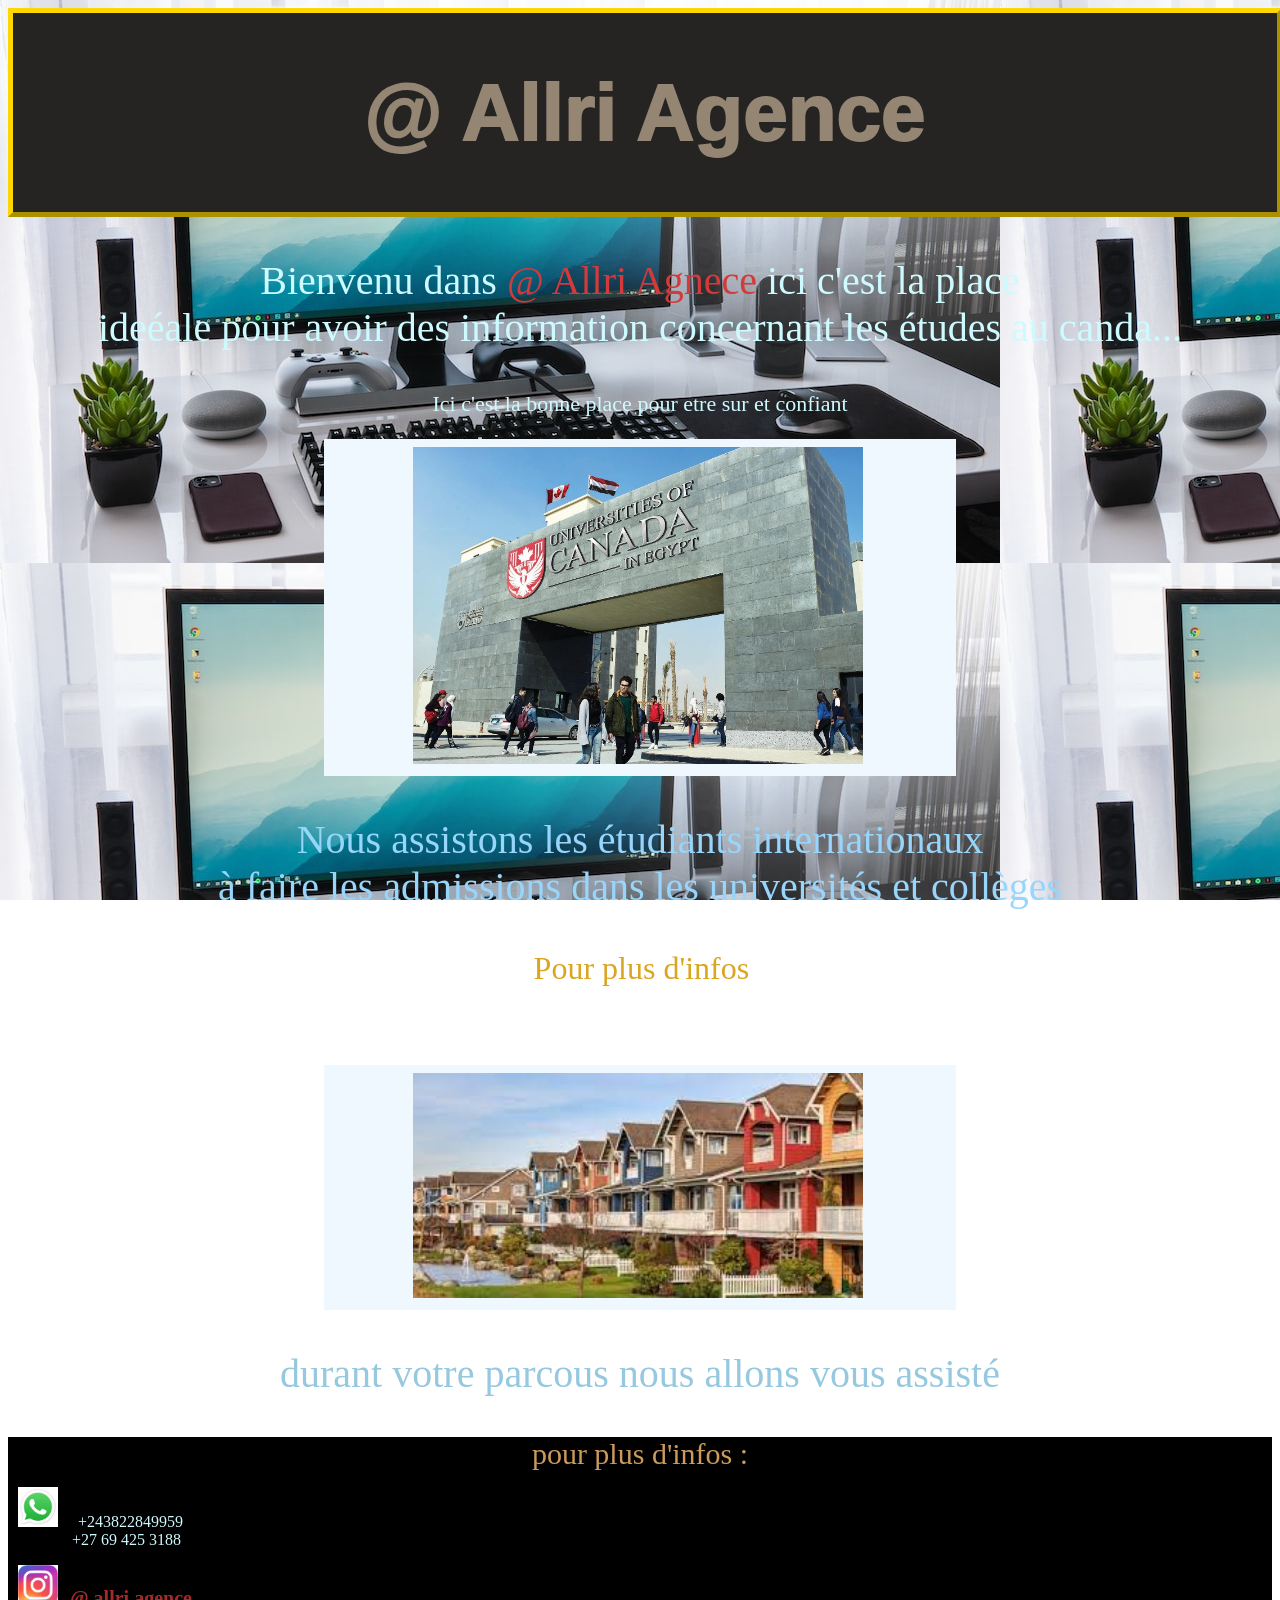
==== allri.html @ dcd65f23 "Add files via upload" ====
<!doctype html>
<html>
    <head>
        <meta charset="utf-8"/>
        <meta name="viewport" content="width=device-width , initial - scale=1">
        <title>
            allri
        </title>
        <link rel="stylesheet" href="./css/my.css">
    </head>
    <body>
        <div class="d1">
            <h1>
              @  allri agence
            </h1>
        </div>
        <div style="border:none;width: 100%;text-align: center;" >
           <p style="font-size: 40px;">
            Bienvenu dans <span class="d2">@ Allri Agnece</span> ici c'est la place <br>
            ideéale pour avoir des information concernant les études au canda...
        </p>
        <p  style="font-size: 22px;">
            Ici c'est la bonne place pour etre sur et confiant
        </p>
        </div>
        <table class="d3" align="center" >
            <tr>
                <td align="center">
                    <img src="imges/Universities-of-Canada-in-Egypt-1-web.jpg" width="450px" style="padding: 5px;">

                </td>
                <td>
                    
                    
                </td>
            </tr>
        </table>
        <p style="text-align: center;font-size: 40px;text-shadow: 7px;color: rgb(152, 213, 251);">
            Nous assistons les étudiants internationaux  <br>
            à faire les admissions dans les universités et collèges<br>
            
        </p>
        <div align="center" style="border:none;">
            <ul>
            Pour plus d'infos
            <li>
                +243822849959
            </li>
            <li>
                +27 69 425 3188

            </li>
            </ul>
        </div>    
        <section>

        </section>
        <table align="center" class="d3">
            <tr>
                <td align="center">
                    <img src="./imges/download.jpg" width="450px"   style="padding: 5px;">
                </td>
                <td>
                    <br>

                </td>
            </tr>
        </table>
    
        <p style="text-align: center;font-size: 40px;text-shadow: 7px;color: rgb(150, 200, 223);">
            durant votre parcous nous allons vous assisté<br>
        </p>
        
        <footer>
            <p style="text-align: center;">
                <span class="d4" align="center">pour plus d'infos :</sapn>
            </p>
            <p>
                <img src="imges/whasapp.jpg" width="40px" style="padding-left: 10px;"> &nbsp; &nbsp; +243822849959<br> &nbsp;&nbsp;&nbsp;&nbsp;
                &nbsp;&nbsp;&nbsp;&nbsp;&nbsp;&nbsp;&nbsp;&nbsp;&nbsp;&nbsp;  +27 69 425 3188

            </p>
            <p>
                <img src="imges/instragram.jpg" width="40px" style="padding-left:10px ;">&nbsp;&nbsp; <strong style="color: brown;font-size: 20px;"> @ allri agence</strong>
            </p>
        </footer>
        
    </body>

</html>
---- css/my.css ----
body{
    background-image: url(../imges/photo-1587831990711-23ca6441447b.jpeg);
    background-attachment: fixed !important;
}
h1{
    text-shadow:30px;
    font-weight: 900;
    font-size:80px;
    -webkit-text-stroke: 2px;
    font-family:'Gill Sans', 'Gill Sans MT', Calibri, 'Trebuchet MS', sans-serif;
    text-align: center;
    text-transform: capitalize;
    color:rgb(149, 134, 116)
    
    
}
div{
    width:100% ;
    padding: -15px;
    border: 5px outset gold;
    

}
h1:hover{
    color: rgb(162, 52, 52);
    padding: -10px;
    font-weight: bolder;
}

.d1{
    background-repeat: repeat-y;
    background-color: rgb(38, 36, 34);
    

}
.d2{
    color: rgb(212, 58, 58);
}
p{
    color: rgb(205, 250, 255);
}
.d3{
    background-color: aliceblue;
    width: 50%;
}
footer{
    background-color: black;
    width: 100%;
    color: beige;
    margin-top: 20px;
}
li{
    color: rgb(255, 255, 255);
    font-size: 20px;
    
}
li:hover{
    color: rgb(255, 0, 0);

}
ul{
    text-align: left;
    list-style-type: circle;
    font-size: 32px;
    color: goldenrod;
    width:20%;
    
    
}
.d4{
    padding-top: 40 px;
    font-size: 30px;
    color: rgb(204, 155, 92);
    
    
}
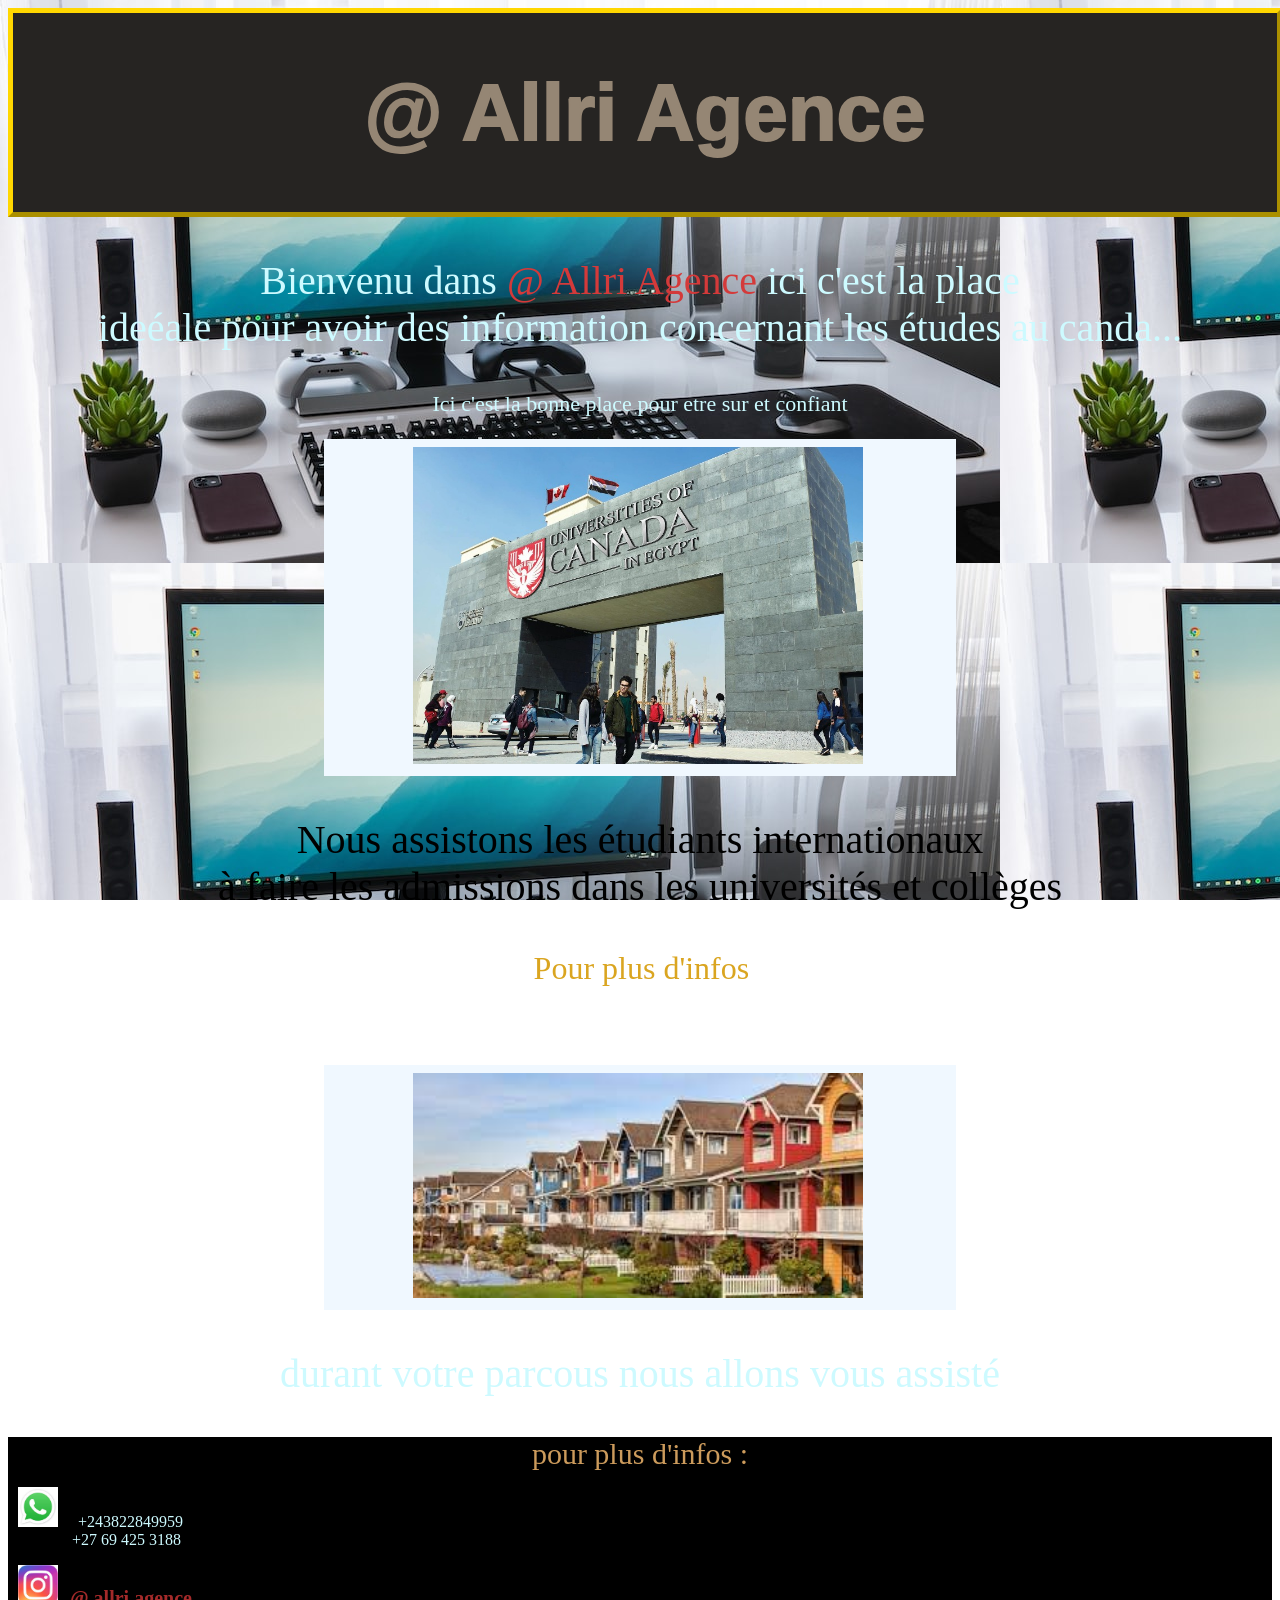
==== commit 08eb0da5: "Update allri.html" ====
--- a/allri.html
+++ b/allri.html
@@ -16,7 +16,7 @@
         </div>
         <div style="border:none;width: 100%;text-align: center;" >
            <p style="font-size: 40px;">
-            Bienvenu dans <span class="d2">@ Allri Agnece</span> ici c'est la place <br>
+            Bienvenu dans <span class="d2">@ Allri Agence</span> ici c'est la place <br>
             ideéale pour avoir des information concernant les études au canda...
         </p>
         <p  style="font-size: 22px;">
@@ -35,7 +35,7 @@
                 </td>
             </tr>
         </table>
-        <p style="text-align: center;font-size: 40px;text-shadow: 7px;color: rgb(152, 213, 251);">
+        <p style="text-align: center;font-size: 40px;text-shadow: 7px;color:black;">
             Nous assistons les étudiants internationaux  <br>
             à faire les admissions dans les universités et collèges<br>
             
@@ -67,7 +67,7 @@
             </tr>
         </table>
     
-        <p style="text-align: center;font-size: 40px;text-shadow: 7px;color: rgb(150, 200, 223);">
+        <p style="text-align: center;font-size: 40px;text-shadow:color:black;">
             durant votre parcous nous allons vous assisté<br>
         </p>
         
@@ -87,4 +87,4 @@
         
     </body>
 
-</html>+</html>
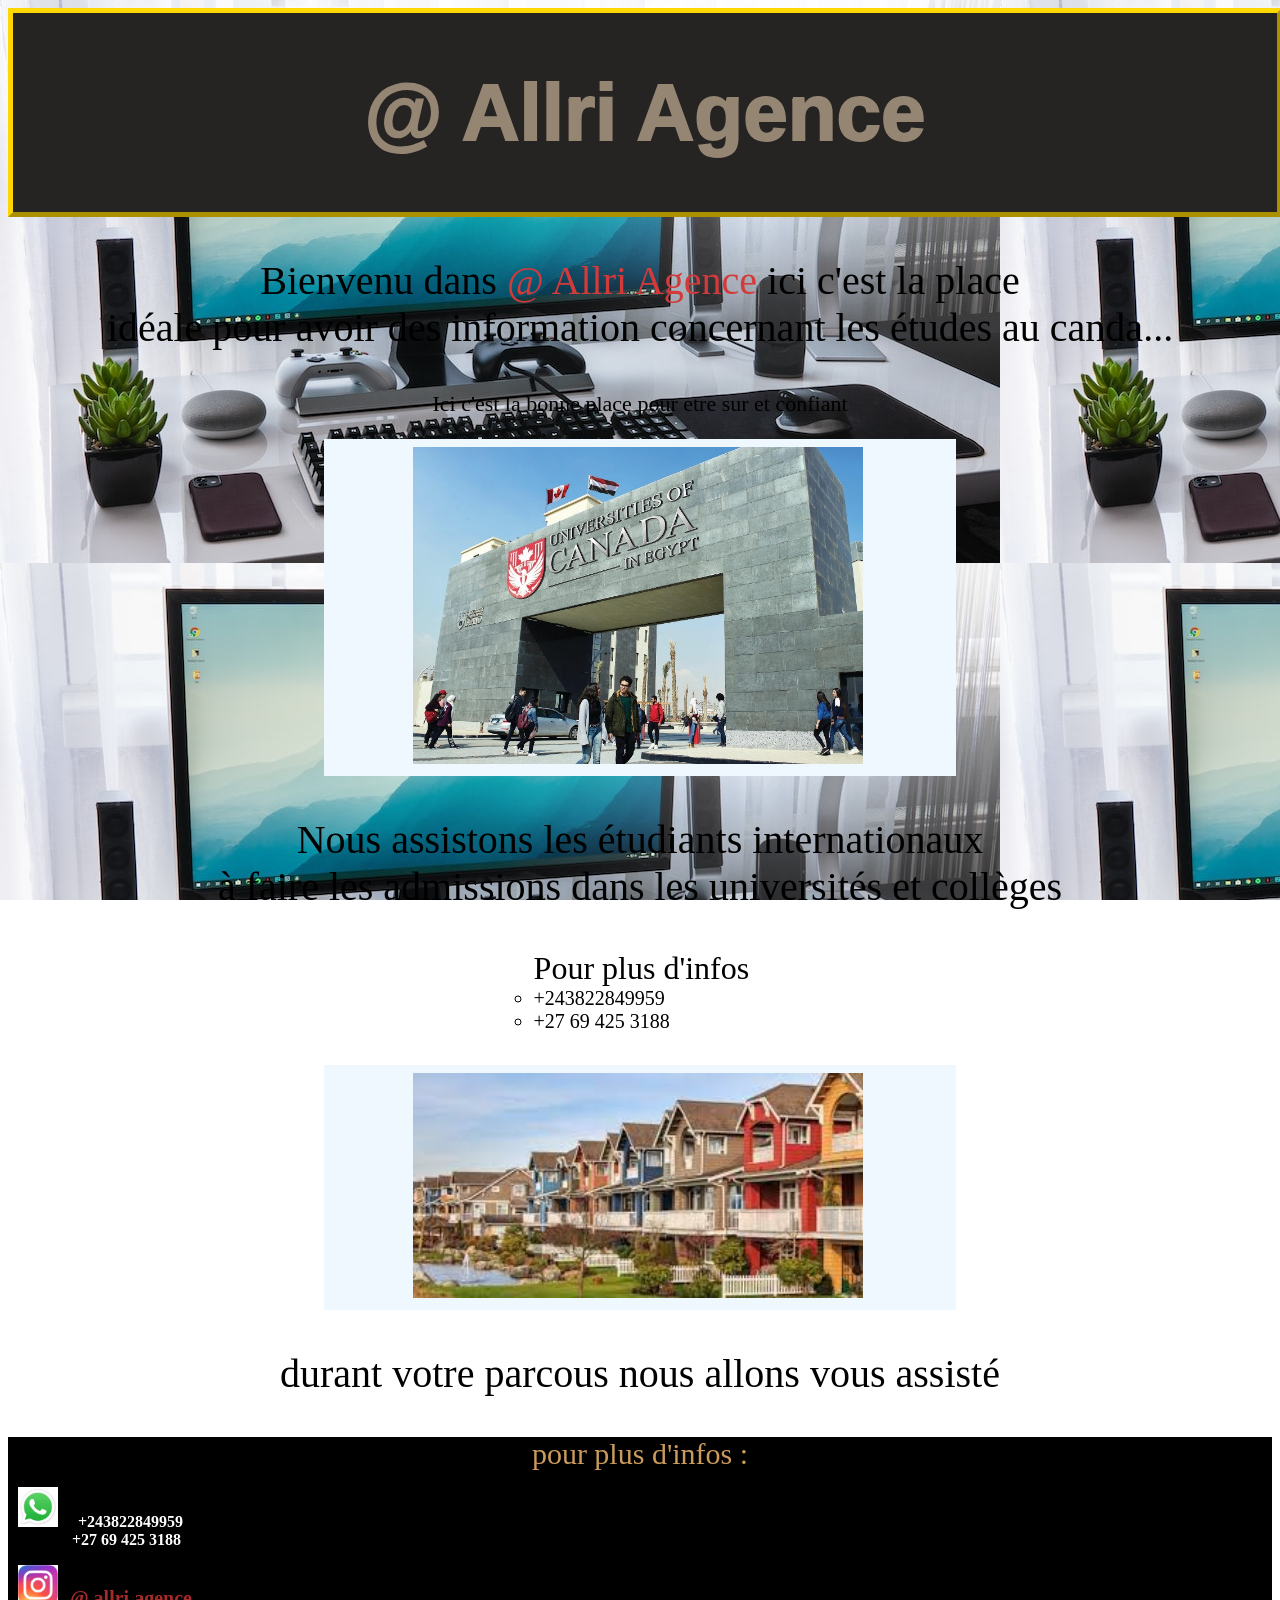
==== commit f0e31d48: "Update allri.html" ====
--- a/allri.html
+++ b/allri.html
@@ -17,7 +17,7 @@
         <div style="border:none;width: 100%;text-align: center;" >
            <p style="font-size: 40px;">
             Bienvenu dans <span class="d2">@ Allri Agence</span> ici c'est la place <br>
-            ideéale pour avoir des information concernant les études au canda...
+            idéale pour avoir des information concernant les études au canda...
         </p>
         <p  style="font-size: 22px;">
             Ici c'est la bonne place pour etre sur et confiant
@@ -76,8 +76,8 @@
                 <span class="d4" align="center">pour plus d'infos :</sapn>
             </p>
             <p>
-                <img src="imges/whasapp.jpg" width="40px" style="padding-left: 10px;"> &nbsp; &nbsp; +243822849959<br> &nbsp;&nbsp;&nbsp;&nbsp;
-                &nbsp;&nbsp;&nbsp;&nbsp;&nbsp;&nbsp;&nbsp;&nbsp;&nbsp;&nbsp;  +27 69 425 3188
+                <img src="imges/whasapp.jpg" width="40px" style="padding-left: 10px;"> &nbsp; &nbsp;<strong style="color:white;"> +243822849959<br> &nbsp;&nbsp;&nbsp;&nbsp;
+                &nbsp;&nbsp;&nbsp;&nbsp;&nbsp;&nbsp;&nbsp;&nbsp;&nbsp;&nbsp;  +27 69 425 3188</strong>
 
             </p>
             <p>
--- a/css/my.css
+++ b/css/my.css
@@ -10,7 +10,7 @@
     font-family:'Gill Sans', 'Gill Sans MT', Calibri, 'Trebuchet MS', sans-serif;
     text-align: center;
     text-transform: capitalize;
-    color:rgb(149, 134, 116)
+    color:rgb(149, 134, 116);
     
     
 }
@@ -37,7 +37,7 @@
     color: rgb(212, 58, 58);
 }
 p{
-    color: rgb(205, 250, 255);
+    color:black;
 }
 .d3{
     background-color: aliceblue;
@@ -50,7 +50,7 @@
     margin-top: 20px;
 }
 li{
-    color: rgb(255, 255, 255);
+    color: black;
     font-size: 20px;
     
 }
@@ -62,7 +62,7 @@
     text-align: left;
     list-style-type: circle;
     font-size: 32px;
-    color: goldenrod;
+    color: black;
     width:20%;
     
     
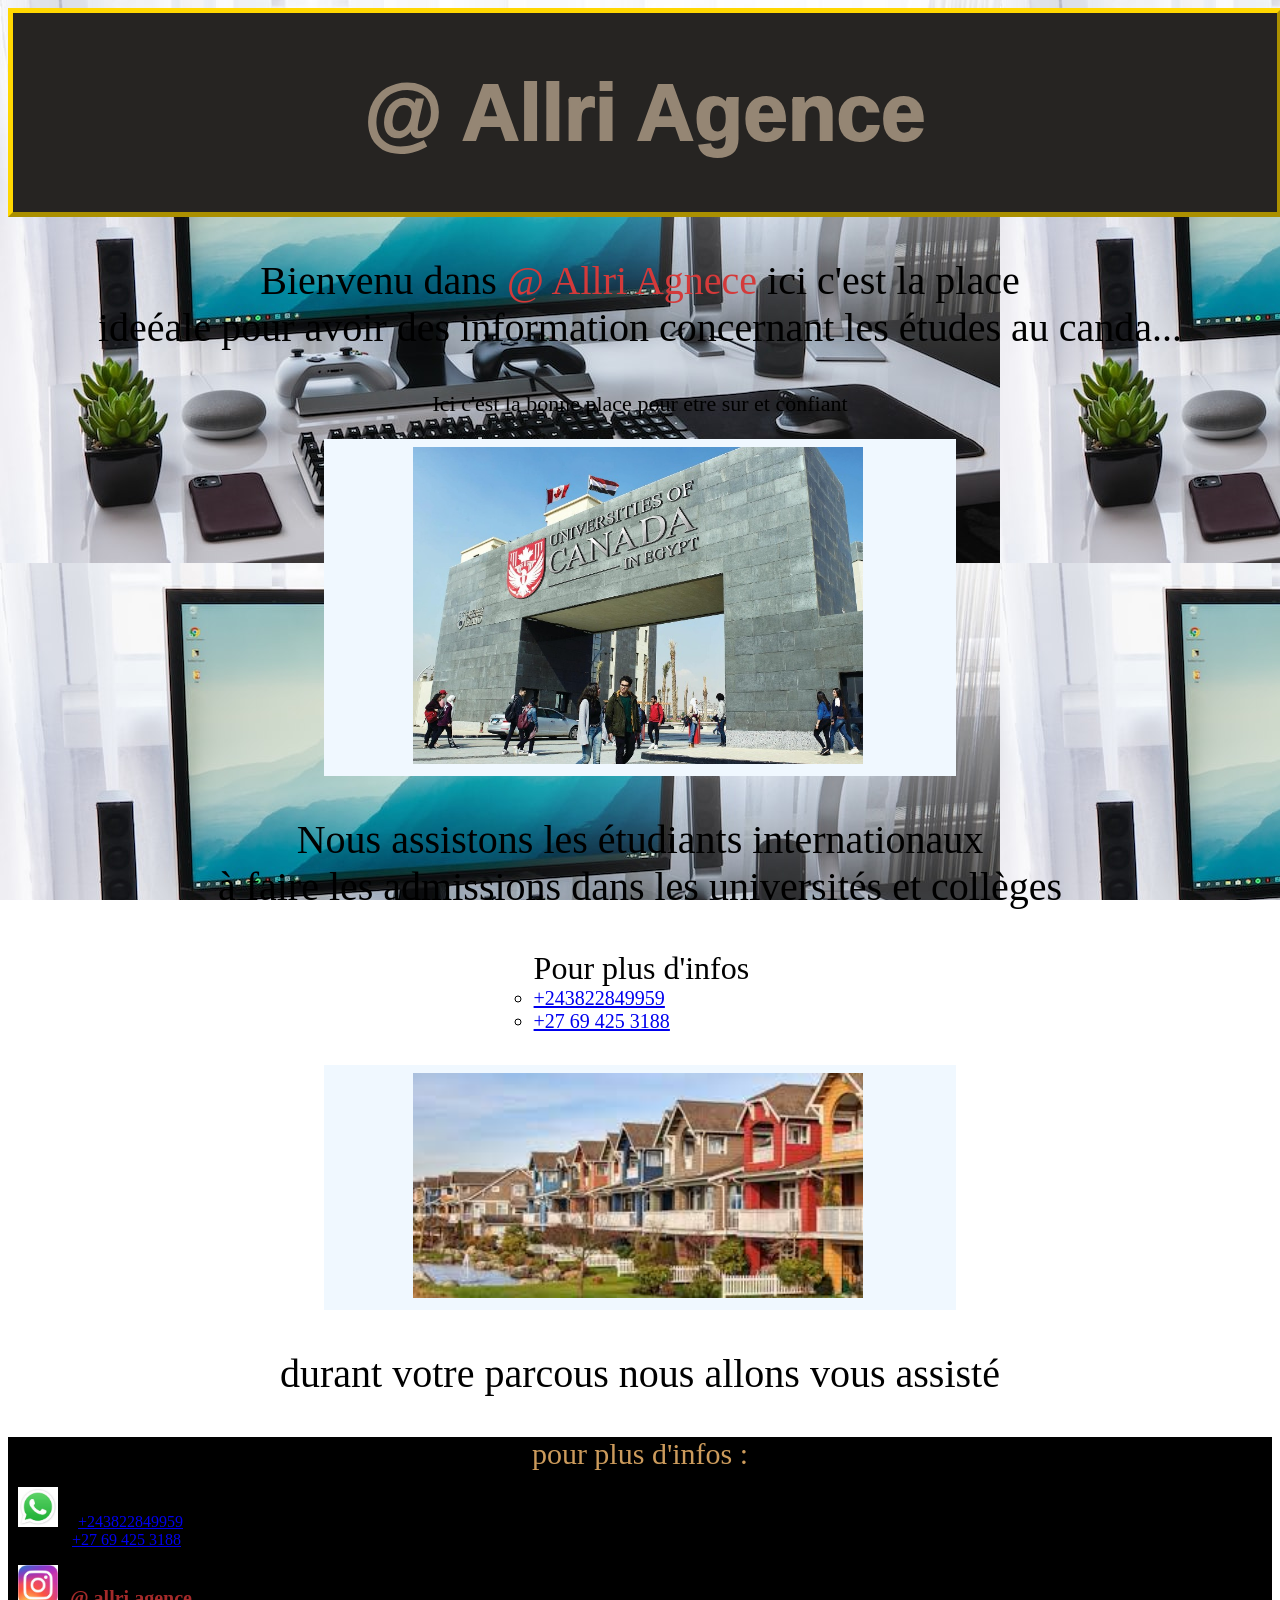
==== commit c93d7669: "Add files via upload" ====
--- a/allri.html
+++ b/allri.html
@@ -16,8 +16,8 @@
         </div>
         <div style="border:none;width: 100%;text-align: center;" >
            <p style="font-size: 40px;">
-            Bienvenu dans <span class="d2">@ Allri Agence</span> ici c'est la place <br>
-            idéale pour avoir des information concernant les études au canda...
+            Bienvenu dans <span class="d2">@ Allri Agnece</span> ici c'est la place <br>
+            ideéale pour avoir des information concernant les études au canda...
         </p>
         <p  style="font-size: 22px;">
             Ici c'est la bonne place pour etre sur et confiant
@@ -35,7 +35,7 @@
                 </td>
             </tr>
         </table>
-        <p style="text-align: center;font-size: 40px;text-shadow: 7px;color:black;">
+        <p style="text-align: center;font-size: 40px;text-shadow: 7px;color: rgb(0, 0, 0);">
             Nous assistons les étudiants internationaux  <br>
             à faire les admissions dans les universités et collèges<br>
             
@@ -44,11 +44,10 @@
             <ul>
             Pour plus d'infos
             <li>
-                +243822849959
+                <a href="http://wa.me/0822849959">+243822849959 </a>
             </li>
             <li>
-                +27 69 425 3188
-
+                <a href="http://wa.me/+27694253188">+27 69 425 3188</a>
             </li>
             </ul>
         </div>    
@@ -67,7 +66,7 @@
             </tr>
         </table>
     
-        <p style="text-align: center;font-size: 40px;text-shadow:color:black;">
+        <p style="text-align: center;font-size: 40px;text-shadow: 7px;color: rgb(0, 0, 0);">
             durant votre parcous nous allons vous assisté<br>
         </p>
         
@@ -76,8 +75,8 @@
                 <span class="d4" align="center">pour plus d'infos :</sapn>
             </p>
             <p>
-                <img src="imges/whasapp.jpg" width="40px" style="padding-left: 10px;"> &nbsp; &nbsp;<strong style="color:white;"> +243822849959<br> &nbsp;&nbsp;&nbsp;&nbsp;
-                &nbsp;&nbsp;&nbsp;&nbsp;&nbsp;&nbsp;&nbsp;&nbsp;&nbsp;&nbsp;  +27 69 425 3188</strong>
+                <img src="imges/whasapp.jpg" width="40px" style="padding-left: 10px;"> &nbsp; &nbsp; <a href="http://wa.me/0822849959">+243822849959 </a><br> &nbsp;&nbsp;&nbsp;&nbsp;
+                &nbsp;&nbsp;&nbsp;&nbsp;&nbsp;&nbsp;&nbsp;&nbsp;&nbsp;&nbsp;  <a href="http://wa.me/+27694253188">+27 69 425 3188</a>
 
             </p>
             <p>
@@ -87,4 +86,4 @@
         
     </body>
 
-</html>
+</html>
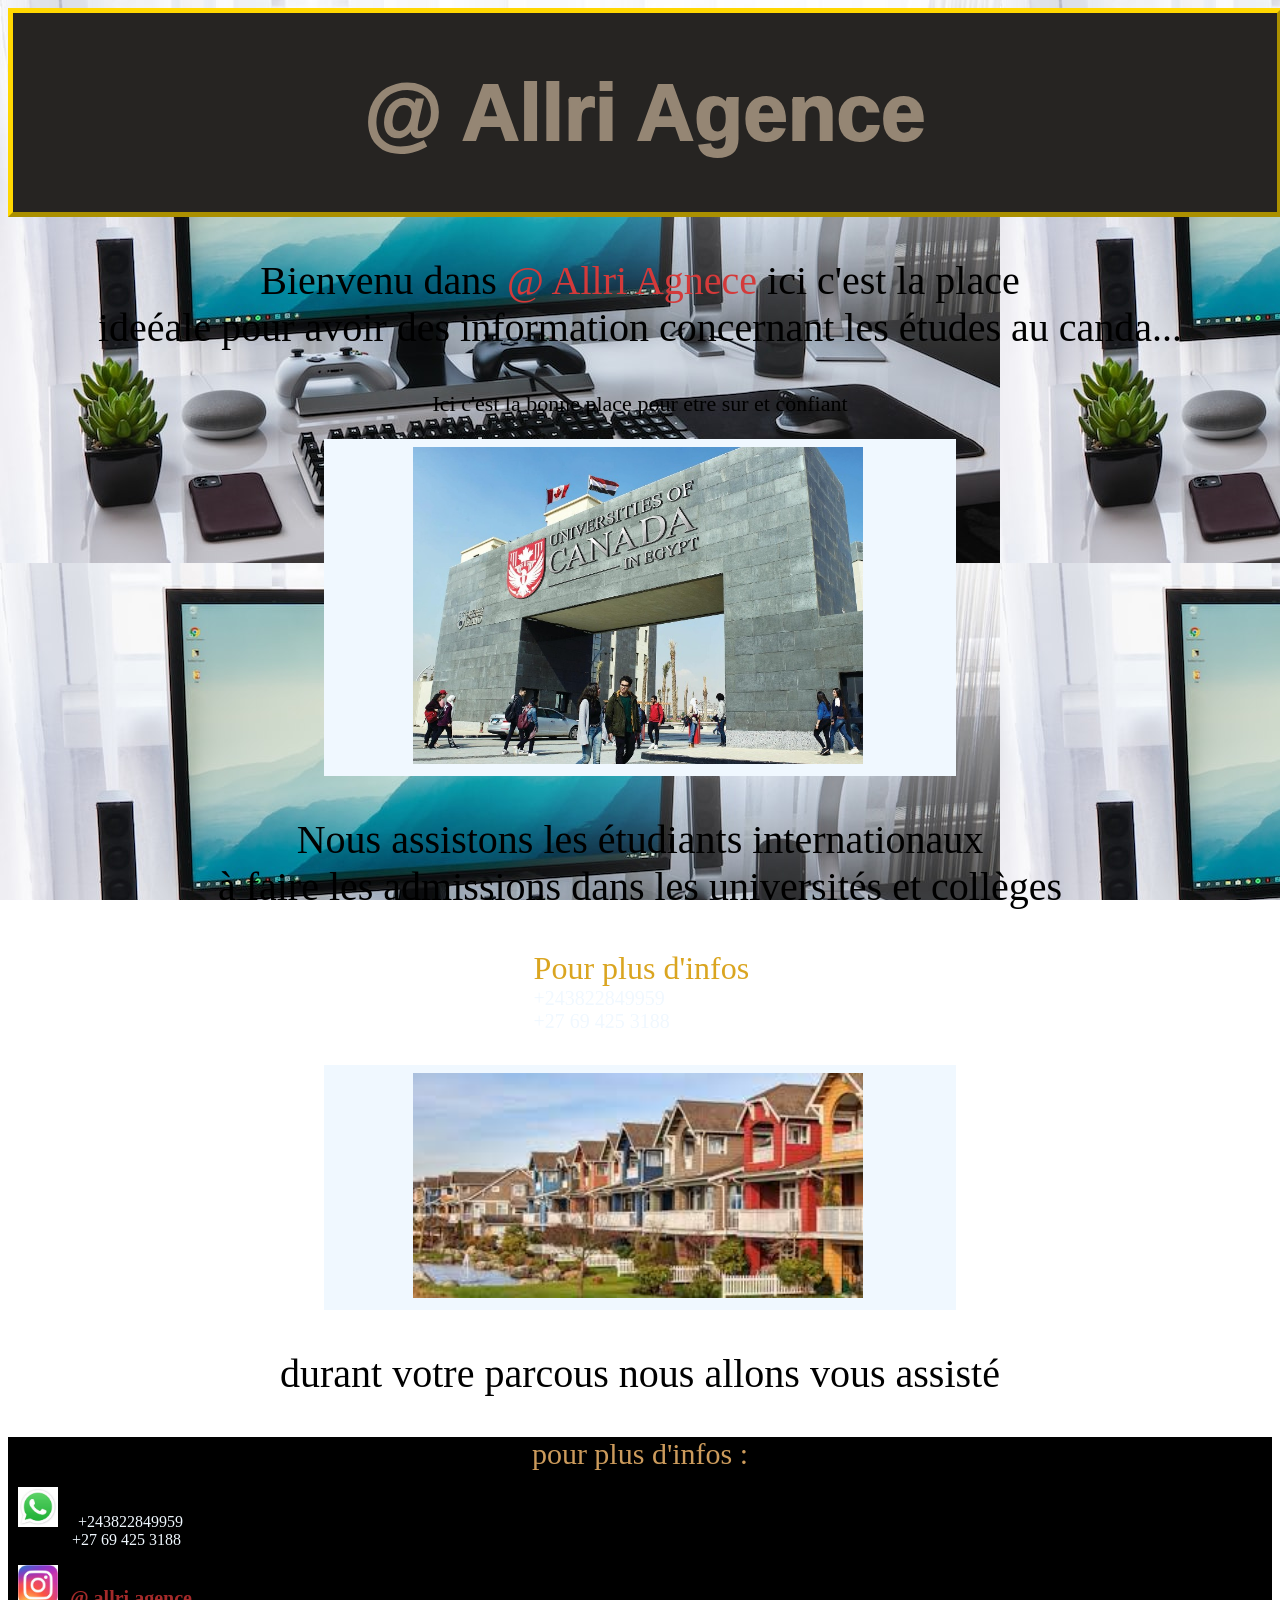
==== commit 3d773e79: "Update allri.html" ====
--- a/allri.html
+++ b/allri.html
@@ -44,7 +44,7 @@
             <ul>
             Pour plus d'infos
             <li>
-                <a href="http://wa.me/0822849959">+243822849959 </a>
+                <a href="http://wa.me/+243822849959">+243822849959 </a>
             </li>
             <li>
                 <a href="http://wa.me/+27694253188">+27 69 425 3188</a>
@@ -75,7 +75,7 @@
                 <span class="d4" align="center">pour plus d'infos :</sapn>
             </p>
             <p>
-                <img src="imges/whasapp.jpg" width="40px" style="padding-left: 10px;"> &nbsp; &nbsp; <a href="http://wa.me/0822849959">+243822849959 </a><br> &nbsp;&nbsp;&nbsp;&nbsp;
+                <img src="imges/whasapp.jpg" width="40px" style="padding-left: 10px;"> &nbsp; &nbsp; <a href="http://wa.me/+243822849959">+243822849959 </a><br> &nbsp;&nbsp;&nbsp;&nbsp;
                 &nbsp;&nbsp;&nbsp;&nbsp;&nbsp;&nbsp;&nbsp;&nbsp;&nbsp;&nbsp;  <a href="http://wa.me/+27694253188">+27 69 425 3188</a>
 
             </p>
@@ -86,4 +86,4 @@
         
     </body>
 
-</html>+</html>
--- a/css/my.css
+++ b/css/my.css
@@ -10,7 +10,7 @@
     font-family:'Gill Sans', 'Gill Sans MT', Calibri, 'Trebuchet MS', sans-serif;
     text-align: center;
     text-transform: capitalize;
-    color:rgb(149, 134, 116);
+    color:rgb(149, 134, 116)
     
     
 }
@@ -37,7 +37,7 @@
     color: rgb(212, 58, 58);
 }
 p{
-    color:black;
+    color: rgb(0, 0, 0);
 }
 .d3{
     background-color: aliceblue;
@@ -50,7 +50,7 @@
     margin-top: 20px;
 }
 li{
-    color: black;
+    color: rgb(255, 255, 255);
     font-size: 20px;
     
 }
@@ -62,7 +62,7 @@
     text-align: left;
     list-style-type: circle;
     font-size: 32px;
-    color: black;
+    color: goldenrod;
     width:20%;
     
     
@@ -74,3 +74,10 @@
     
     
 }
+a{
+    color: aliceblue;
+    text-decoration: none;
+}
+a:hover{
+    color: rgb(226, 43, 43);
+}
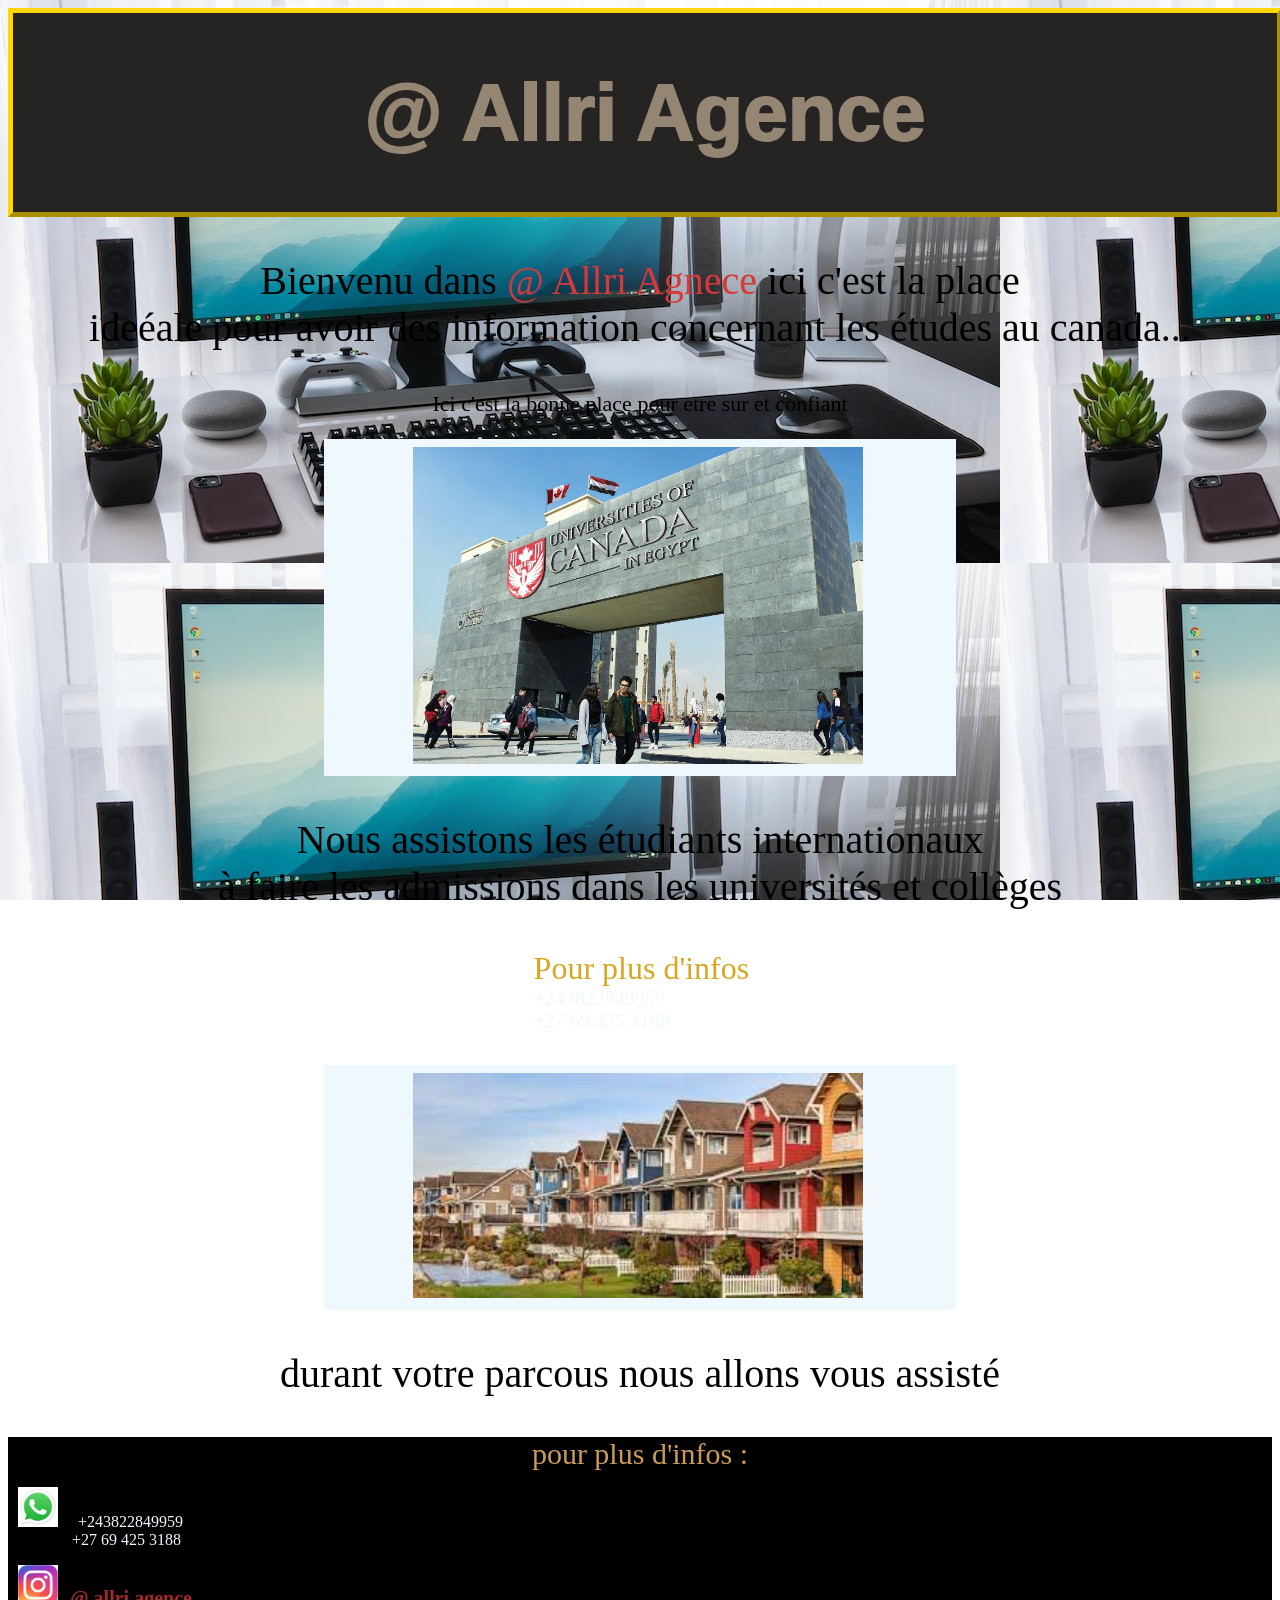
==== commit 2f04705b: "Update allri.html" ====
--- a/allri.html
+++ b/allri.html
@@ -17,7 +17,7 @@
         <div style="border:none;width: 100%;text-align: center;" >
            <p style="font-size: 40px;">
             Bienvenu dans <span class="d2">@ Allri Agnece</span> ici c'est la place <br>
-            ideéale pour avoir des information concernant les études au canda...
+            ideéale pour avoir des information concernant les études au canada...
         </p>
         <p  style="font-size: 22px;">
             Ici c'est la bonne place pour etre sur et confiant
@@ -75,7 +75,7 @@
                 <span class="d4" align="center">pour plus d'infos :</sapn>
             </p>
             <p>
-                <img src="imges/whasapp.jpg" width="40px" style="padding-left: 10px;"> &nbsp; &nbsp; <a href="http://wa.me/+243822849959">+243822849959 </a><br> &nbsp;&nbsp;&nbsp;&nbsp;
+                <a href="http://wa.me/+243822849959"><img src="imges/whasapp.jpg" width="40px" style="padding-left: 10px;"></a> &nbsp; &nbsp; <a href="http://wa.me/+243822849959">+243822849959 </a><br> &nbsp;&nbsp;&nbsp;&nbsp;
                 &nbsp;&nbsp;&nbsp;&nbsp;&nbsp;&nbsp;&nbsp;&nbsp;&nbsp;&nbsp;  <a href="http://wa.me/+27694253188">+27 69 425 3188</a>
 
             </p>
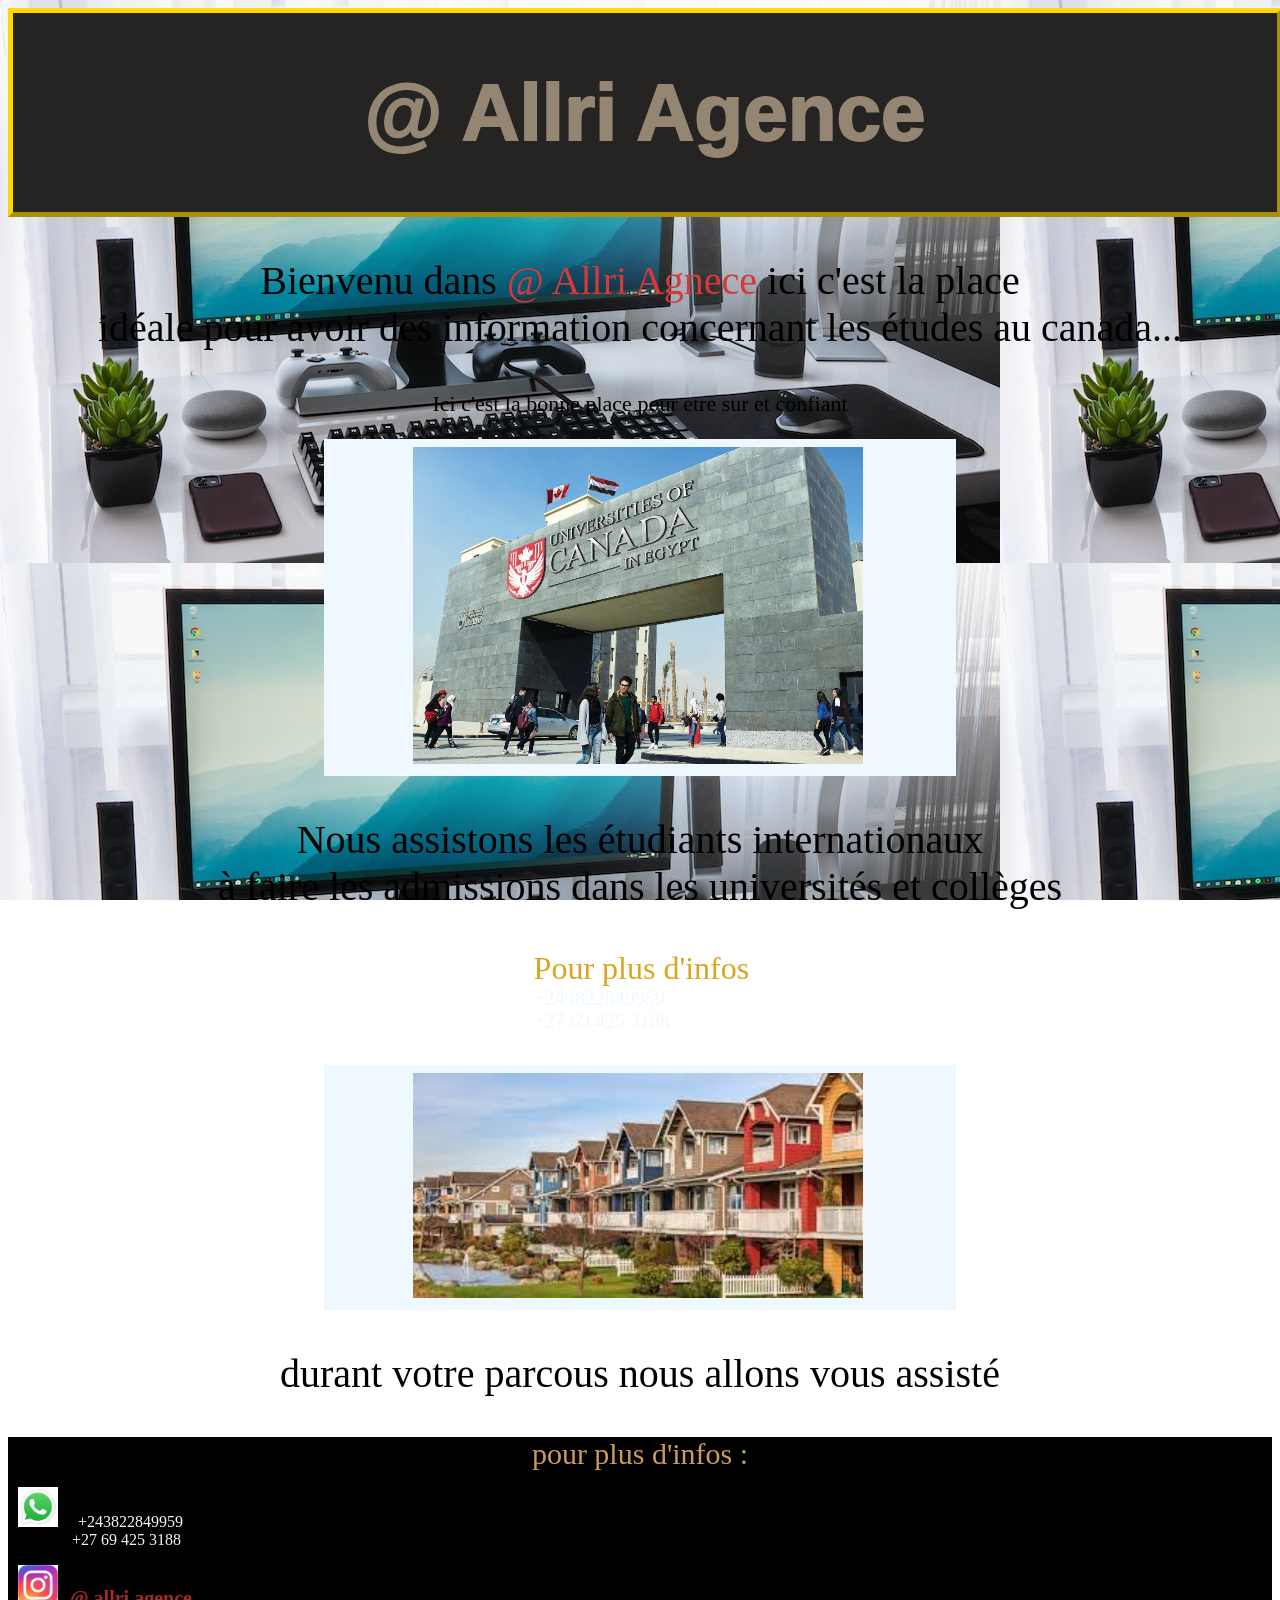
==== commit 4feb86f2: "Update allri.html" ====
--- a/allri.html
+++ b/allri.html
@@ -17,7 +17,7 @@
         <div style="border:none;width: 100%;text-align: center;" >
            <p style="font-size: 40px;">
             Bienvenu dans <span class="d2">@ Allri Agnece</span> ici c'est la place <br>
-            ideéale pour avoir des information concernant les études au canada...
+            idéale pour avoir des information concernant les études au canada...
         </p>
         <p  style="font-size: 22px;">
             Ici c'est la bonne place pour etre sur et confiant
